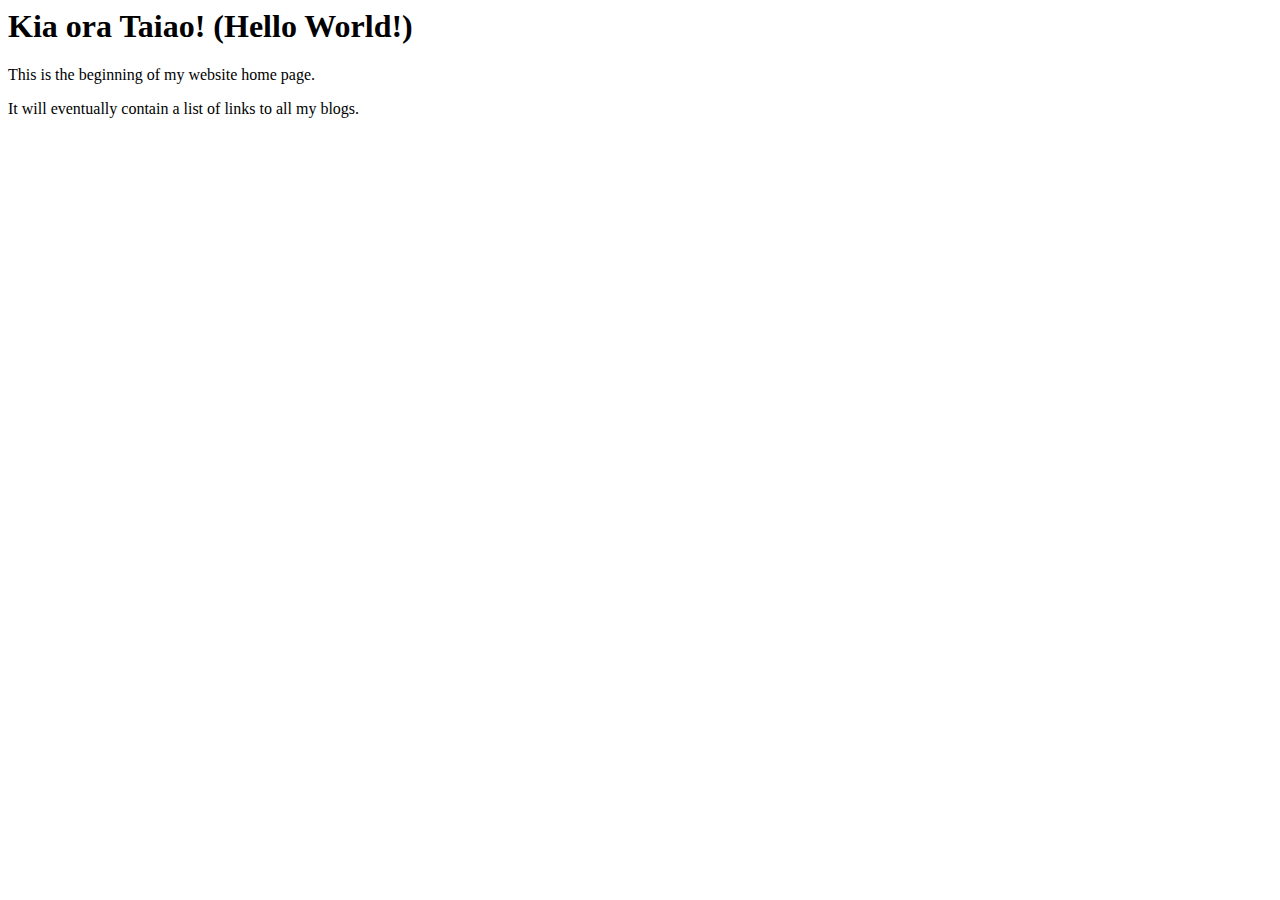
==== index.html @ c5b59a4b "initial commit" ====
<html>
  <head>
    <title>My blog</title>
  <body>
    <h1>Kia ora Taiao! (Hello World!)</h1> 
    <p> This is the beginning of my website home page.</p>
    <p> It will eventually contain a list of links to all my blogs. </p>
  </body>
</html>
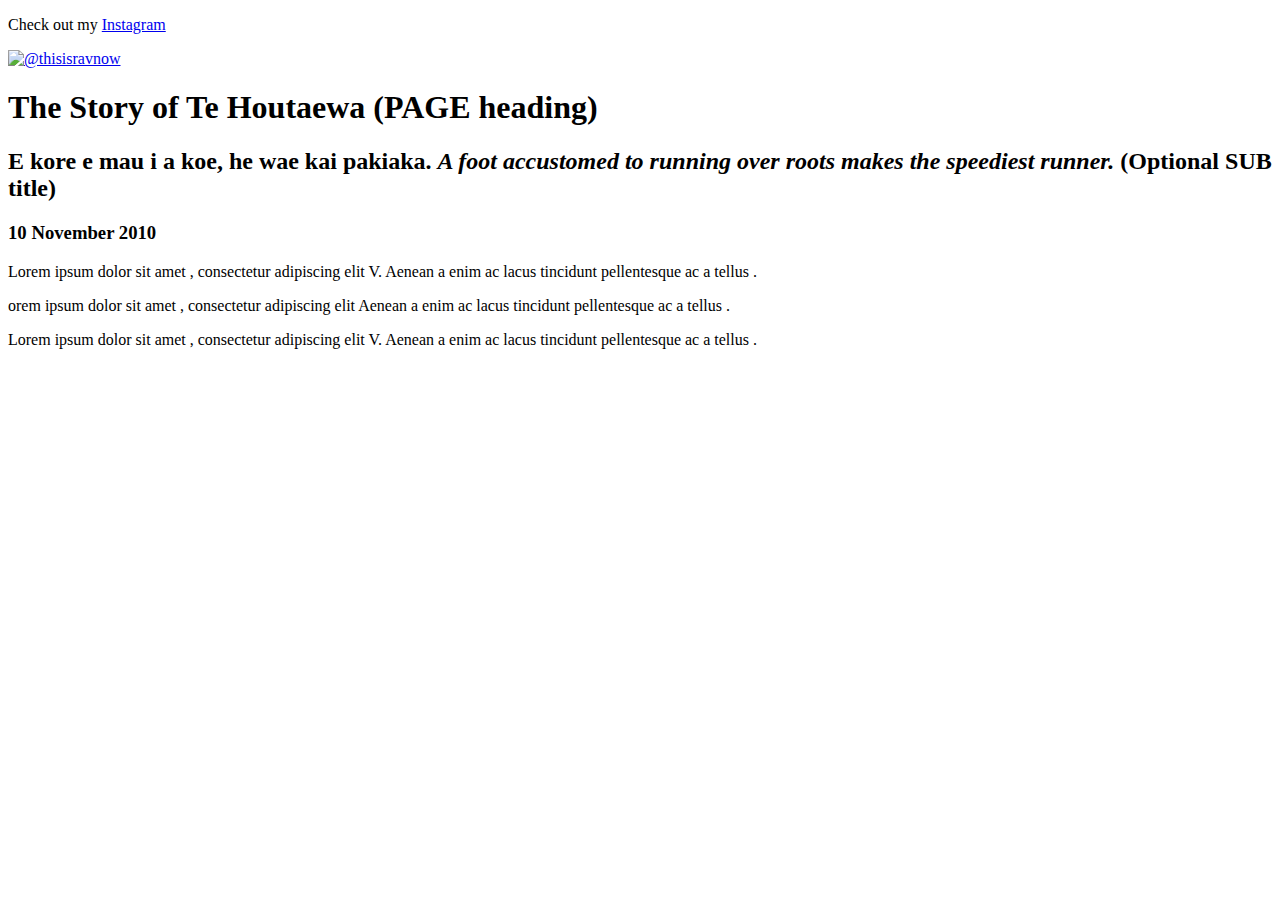
==== commit 1902f94c: "Inserted body text" ====
--- a/index.html
+++ b/index.html
@@ -1,9 +1,40 @@
-<html>
+<!DOCTYPE html>
+<html lang=""en">
   <head>
-    <title>My blog</title>
+    <title>Stories and Legends (PAGE title) </title>
+    <meta charset="UTF-8">
+    <meta name="viewport" content="width=500, initial-scale=1">
+  
+    <link href = " ../ styles / main.css " rel = "stylesheet" type = "text/css">
+
+  </head>
+  
   <body>
-    <h1>Kia ora Taiao! (Hello World!)</h1> 
-    <p> This is the beginning of my website home page.</p>
-    <p> It will eventually contain a list of links to all my blogs. </p>
+
+    <p> Check out my <a href="https://https://www.instagram.com/thisisravnow/" target="_blank">Instagram</a> </p>
+
+
+    <a href="#"> <img src="IMG_1649.jpg" alt="@thisisravnow"> </a>
+
+
+    <h1>The Story of Te Houtaewa (PAGE heading)</h1>
+    <h2>E kore e mau i a koe, he wae kai pakiaka. <em>A foot accustomed to running over roots makes the speediest runner.</em> (Optional SUB title) </h2>
+    <h3>10 November 2010</h3>
+    
+    <p>
+      Lorem ipsum dolor sit amet , consectetur adipiscing elit V. Aenean a enim ac lacus tincidunt pellentesque ac a tellus .
+    </p>
+    <p>
+      orem ipsum dolor sit amet , consectetur adipiscing elit Aenean a enim ac lacus tincidunt pellentesque ac a tellus .
+    </p>
+    <p>
+      Lorem ipsum dolor sit amet , consectetur adipiscing elit V. Aenean a enim ac lacus tincidunt pellentesque ac a tellus .
+    </p>
+    
+    <!-- this is a comment. -->
+  
   </body>
 </html>
+
+
+
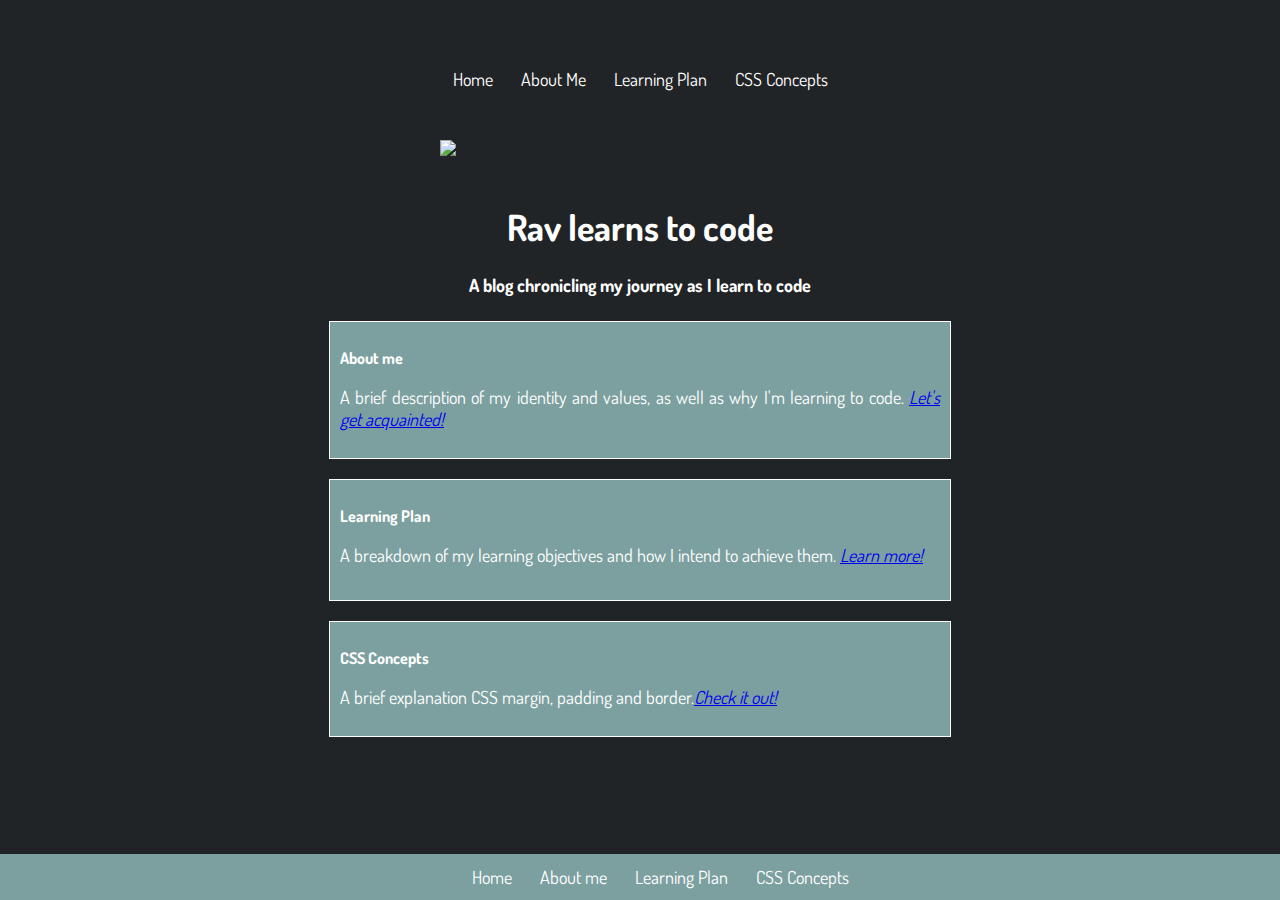
==== commit e074874d: "Update index.html" ====
--- a/index.html
+++ b/index.html
@@ -1,40 +1,78 @@
 <!DOCTYPE html>
-<html lang=""en">
+
+<html lang= "en">
+
   <head>
-    <title>Stories and Legends (PAGE title) </title>
+    <title>Rav Learns to Code (RLTC) </title>
     <meta charset="UTF-8">
-    <meta name="viewport" content="width=500, initial-scale=1">
-  
-    <link href = " ../ styles / main.css " rel = "stylesheet" type = "text/css">
-
+    <meta name= "viewport" content="width=device-width, initial-scale=1"/> 
+    <link rel="stylesheet" href="https://fonts.googleapis.com/css?family=Dosis">
+    <link href = "../styles/main.css " rel = "stylesheet" type = "text/css">
   </head>
   
-  <body>
+  
+  <div class="navbar">
+    <a href="../blog/index.html" target="_self">Home</a> 
+    <a href="../blog/identity-values.html" target="_self">About Me</a> 
+    <a href="../blog/learning-plan.html" target="_self">Learning Plan</a> 
+    <a href="html-css.html" target="_self">CSS Concepts</a> 
+  </div>
 
-    <p> Check out my <a href="https://https://www.instagram.com/thisisravnow/" target="_blank">Instagram</a> </p>
+  
+
+  <div class="main">
+    
+  <div class="image"> <img src="IMG_2386.JPG"></div>
+  
+    <h1>Rav learns to code</h1>
+    <h2>A blog chronicling my journey as I learn to code</h2>
+    
+
+    <body>
+      <div class="Content">
+      <div class="Content-section AboutMe">
+        <h3>About me </h3>
+        <p>
+     A brief description of my identity and values, as well as why I'm learning to code. <a href="../blog/aboutme.html" target="_blank"><em>Let's get acquainted!</em></a> 
+          </p>
+        </div>
+      
+      <div class="Content-section LearningPlan">
+        <h3>Learning Plan</h3>
+        <p>
+          A breakdown of my learning objectives and how I intend to achieve them.
+          <a href="../blog/learning-plan.html" target="_self"><em>Learn more!</em></a> </p>
+      </div>
+
+      <div class="Content-section CSS Concepts">
+        <h3>CSS Concepts</h3>
+        <p>
+          A brief explanation CSS margin, padding and border.<a href="html-css.html" target="_self"><em>Check it out!</em></a> 
+          </p>
+      </div>
+      
+    </div>
 
 
-    <a href="#"> <img src="IMG_1649.jpg" alt="@thisisravnow"> </a>
 
+</div>
+</body>
 
-    <h1>The Story of Te Houtaewa (PAGE heading)</h1>
-    <h2>E kore e mau i a koe, he wae kai pakiaka. <em>A foot accustomed to running over roots makes the speediest runner.</em> (Optional SUB title) </h2>
-    <h3>10 November 2010</h3>
-    
-    <p>
-      Lorem ipsum dolor sit amet , consectetur adipiscing elit V. Aenean a enim ac lacus tincidunt pellentesque ac a tellus .
-    </p>
-    <p>
-      orem ipsum dolor sit amet , consectetur adipiscing elit Aenean a enim ac lacus tincidunt pellentesque ac a tellus .
-    </p>
-    <p>
-      Lorem ipsum dolor sit amet , consectetur adipiscing elit V. Aenean a enim ac lacus tincidunt pellentesque ac a tellus .
-    </p>
-    
-    <!-- this is a comment. -->
-  
-  </body>
+<footer> 
+  <div class="navbar">
+    <a href="../blog/index.html" target="_self">Home</a> 
+    <a href="../blog/index.html" target="_self">About me</a> 
+    <a href="../blog/learning-plan.html" target="_self">Learning Plan</a> 
+    <a href="html-css.html" target="_self">CSS Concepts</a> 
+  </div> 
+</footer>
+
 </html>
 
 
 
+
+</html>
+
+
+
--- a/styles/main.css
+++ b/styles/main.css
@@ -0,0 +1,119 @@
+
+
+ .navbar {
+  color: white;
+    bottom: 0; 
+    width: 100%;
+  }
+  
+  .navbar a {
+    float: none;
+    display: inline;
+    width: 100%;
+    color: white;
+    text-align: center;
+    padding: 12px 12px 20px 12px;
+    text-decoration: none;
+  }
+
+  .navbar a:hover {
+    background: rgb(124, 160, 160);
+    color: rgb(227, 215, 215);
+  }
+
+  .main {
+    background-color: rgb(33, 36, 38);
+    margin-top: 30px;
+    margin-bottom: 30px;
+  }
+
+  body {
+  position: relative;
+  background-color: rgb(33, 36, 38);
+  font-family: 'Dosis';
+  color: rgb(33, 36, 38);
+  text-align: center;
+  padding: 16px;
+  padding-top: 60px;
+  padding-bottom: 16px;
+  font-size: 18px;
+  }
+
+  footer {
+      position: fixed;
+      left: 0;
+      bottom: 0;
+      width: 100%;
+      background-color: rgb(124, 160, 160);
+      text-align: center;
+      padding: 20px;
+    }
+
+@media only screen and (max-width: 1500px) {
+  img {
+    min-width: 400px;
+    max-height: 400px;
+    padding: 20px;}
+}
+
+@media and only screen and (min-width:480px) and (orientation:portrait) {
+.portrait {
+    height: 80px;
+    width: 30px;
+}
+}
+
+@media only screen and (min-width:480px) and (orientation:landscape){ 
+.landscape {
+    height: 30px;
+    width: 80px;
+}
+}
+
+
+.Content {
+  display: flex;
+  flex-direction: column;
+  align-items: center;
+}
+
+.Content-section{ 
+  width: 600px;
+  margin : 10px ;
+  border : 1px solid white ;
+  background-color: rgb(124, 160, 160) ;
+  padding: 10px;
+  text-align: justify;
+  text-justify: inter-word;
+}
+
+
+.AboutMe, .Blog, .LearningPlan, .Skills, .Action, .CSSConcepts {
+  min-height : 100px ;
+}
+
+body, h1, h2, h3, h4, li, footer {
+  color:white;
+  font-family: 'Dosis', sans-serif;
+}
+
+p {
+  color:white;
+  font-family: 'Dosis', sans-serif;
+  text-align: justify;
+  text-justify: inter-word;
+
+}
+
+h2 {
+  font-size: 18px;
+}
+
+h3 {
+  font-size: 16px;
+}
+  
+footer {
+  padding-top: 12px;
+  padding-bottom: 12px;
+}
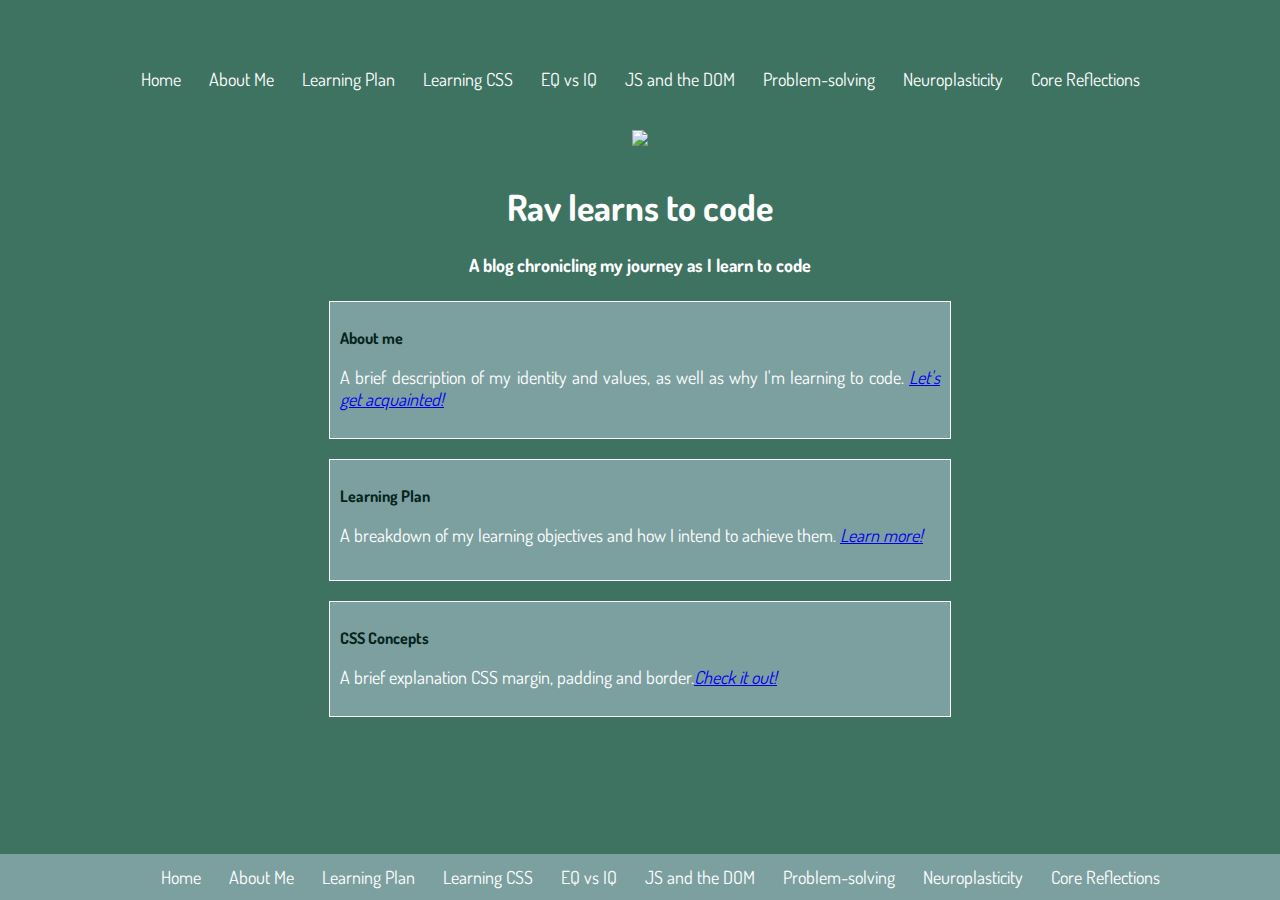
==== commit b2da3d47: "Updated index.html as landing page" ====
--- a/index.html
+++ b/index.html
@@ -15,7 +15,12 @@
     <a href="../blog/index.html" target="_self">Home</a> 
     <a href="../blog/identity-values.html" target="_self">About Me</a> 
     <a href="../blog/learning-plan.html" target="_self">Learning Plan</a> 
-    <a href="html-css.html" target="_self">CSS Concepts</a> 
+    <a href="html-css.html" target="_self">Learning CSS</a> 
+    <a href="emotional-intelligence.html" target="_self">EQ vs IQ</a> 
+    <a href="javascript-dom.html" target="_self">JS and the DOM</a> 
+    <a href="problem-solving.html" target="_self">Problem-solving</a> 
+    <a href="neuroplasticity.html" target="_self">Neuroplasticity</a> 
+    <a href="foundations-reflection.html" target="_self">Core Reflections</a> 
   </div>
 
   
@@ -29,7 +34,7 @@
     
 
     <body>
-      <div class="Content">
+      <div id="Content">
       <div class="Content-section AboutMe">
         <h3>About me </h3>
         <p>
@@ -60,19 +65,19 @@
 
 <footer> 
   <div class="navbar">
-    <a href="../blog/index.html" target="_self">Home</a> 
-    <a href="../blog/index.html" target="_self">About me</a> 
+    <a href="../index.html" target="_self">Home</a> 
+    <a href="../blog/identity-values.html" target="_self">About Me</a> 
     <a href="../blog/learning-plan.html" target="_self">Learning Plan</a> 
-    <a href="html-css.html" target="_self">CSS Concepts</a> 
-  </div> 
+    <a href="html-css.html" target="_self">Learning CSS</a> 
+    <a href="emotional-intelligence.html" target="_self">EQ vs IQ</a> 
+    <a href="javascript-dom.html" target="_self">JS and the DOM</a> 
+    <a href="problem-solving.html" target="_self">Problem-solving</a> 
+    <a href="neuroplasticity.html" target="_self">Neuroplasticity</a> 
+    <a href="foundations-reflection.html" target="_self">Core Reflections</a> 
+  </div>
 </footer>
 
 </html>
 
 
 
-
-</html>
-
-
-
--- a/styles/main.css
+++ b/styles/main.css
@@ -1,4 +1,3 @@
-
 
  .navbar {
   color: white;
@@ -27,6 +26,13 @@
     margin-bottom: 30px;
   }
 
+
+  img {
+    width: 60%;
+    max-height: 60%;
+    padding: 10px;}
+
+
   body {
   position: relative;
   background-color: rgb(33, 36, 38);
@@ -48,30 +54,9 @@
       text-align: center;
       padding: 20px;
     }
+  
 
-@media only screen and (max-width: 1500px) {
-  img {
-    min-width: 400px;
-    max-height: 400px;
-    padding: 20px;}
-}
-
-@media and only screen and (min-width:480px) and (orientation:portrait) {
-.portrait {
-    height: 80px;
-    width: 30px;
-}
-}
-
-@media only screen and (min-width:480px) and (orientation:landscape){ 
-.landscape {
-    height: 30px;
-    width: 80px;
-}
-}
-
-
-.Content {
+#Content {
   display: flex;
   flex-direction: column;
   align-items: center;
@@ -88,21 +73,24 @@
 }
 
 
-.AboutMe, .Blog, .LearningPlan, .Skills, .Action, .CSSConcepts {
+
+.AboutMe, .Blog, .LearningPlan, .Skills, .Action, .CSSConcepts .EQ {
   min-height : 100px ;
 }
 
-body, h1, h2, h3, h4, li, footer {
+body, h1, h2, h4, li, footer {
   color:white;
   font-family: 'Dosis', sans-serif;
 }
 
+h3 {
+  color:rgb(6, 36, 27)
+}
 p {
   color:white;
   font-family: 'Dosis', sans-serif;
   text-align: justify;
   text-justify: inter-word;
-
 }
 
 h2 {
@@ -112,8 +100,79 @@
 h3 {
   font-size: 16px;
 }
-  
+
+h5 {
+  color:rgb(43, 82, 24)
+}
+ 
 footer {
   padding-top: 12px;
   padding-bottom: 12px;
 }
+
+
+
+
+
+
+@media only screen and (max-width: 1500px) {
+.main {
+  background-color: rgb(61, 115, 96);
+}
+  
+body {
+    background-color:rgb(61, 115, 96);
+}
+
+image {
+  width: 100%;
+  height:100%;
+}
+}
+
+@media only screen and (max-width: 750px) {
+  .main {
+    background-color: rgb(219, 229, 74);
+  }
+    
+  body {
+      background-color:rgb(200, 189, 38);
+  }
+  
+  image {
+    width: 80%;
+    height: 80%;
+  }
+  }
+
+
+@media only screen and (max-width: 500px) {
+  .main {
+    background-color: rgb(117, 6, 106);
+  }
+    
+  body {
+      background-color:rgb(7, 127, 45);
+  }
+  
+  image {
+    width: 100%;
+    height:100%;
+  }
+  }
+
+
+/* @media and only screen and (min-width:480px) and (orientation:portrait) {
+.portrait {
+    background-color: black;
+    height: 15%;
+    width: 15%;
+}
+}
+
+@media only screen and (min-width:480px) and (orientation:landscape){ 
+.landscape {
+    background-color: antiquewhite;
+    height: 30px;
+    width: 80px;
+} */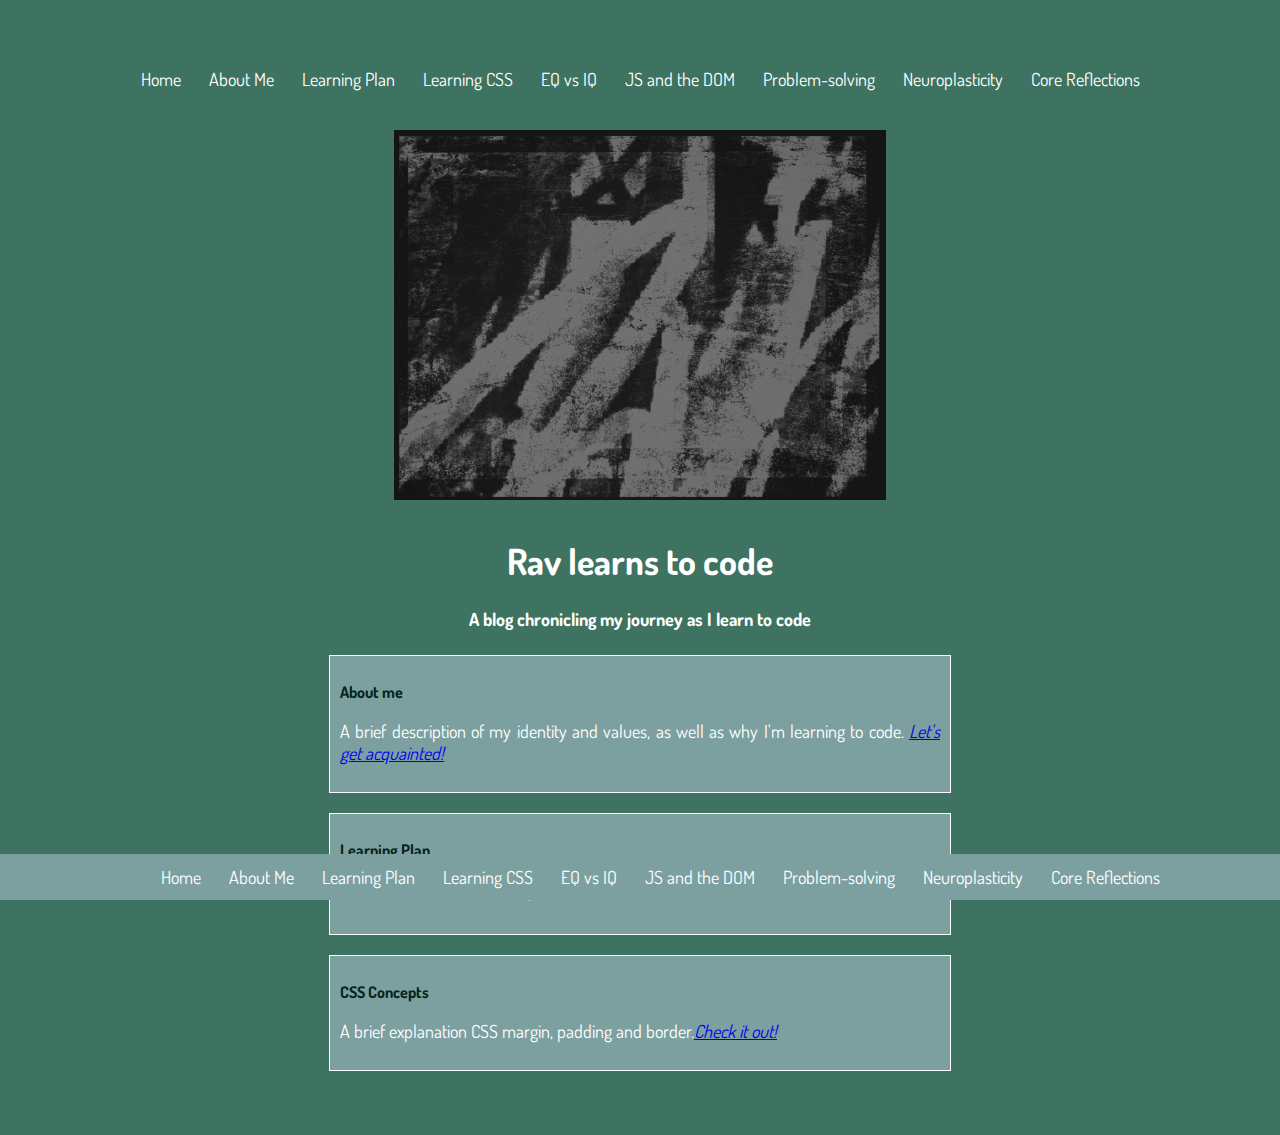
==== commit 40562ed4: "Corrected navbar/footer" ====
--- a/index.html
+++ b/index.html
@@ -12,15 +12,15 @@
   
   
   <div class="navbar">
-    <a href="../blog/index.html" target="_self">Home</a> 
+    <a href="../index.html" target="_self">Home</a> 
     <a href="../blog/identity-values.html" target="_self">About Me</a> 
     <a href="../blog/learning-plan.html" target="_self">Learning Plan</a> 
-    <a href="html-css.html" target="_self">Learning CSS</a> 
-    <a href="emotional-intelligence.html" target="_self">EQ vs IQ</a> 
-    <a href="javascript-dom.html" target="_self">JS and the DOM</a> 
-    <a href="problem-solving.html" target="_self">Problem-solving</a> 
-    <a href="neuroplasticity.html" target="_self">Neuroplasticity</a> 
-    <a href="foundations-reflection.html" target="_self">Core Reflections</a> 
+    <a href="../blog/html-css.html" target="_self">Learning CSS</a> 
+    <a href="../blog/emotional-intelligence.html" target="_self">EQ vs IQ</a> 
+    <a href="../blog/javascript-dom.html" target="_self">JS and the DOM</a> 
+    <a href="../blog/problem-solving.html" target="_self">Problem-solving</a> 
+    <a href="../blog/neuroplasticity.html" target="_self">Neuroplasticity</a> 
+    <a href="../blog/foundations-reflection.html" target="_self">Core Reflections</a> 
   </div>
 
   
@@ -68,12 +68,12 @@
     <a href="../index.html" target="_self">Home</a> 
     <a href="../blog/identity-values.html" target="_self">About Me</a> 
     <a href="../blog/learning-plan.html" target="_self">Learning Plan</a> 
-    <a href="html-css.html" target="_self">Learning CSS</a> 
-    <a href="emotional-intelligence.html" target="_self">EQ vs IQ</a> 
-    <a href="javascript-dom.html" target="_self">JS and the DOM</a> 
-    <a href="problem-solving.html" target="_self">Problem-solving</a> 
-    <a href="neuroplasticity.html" target="_self">Neuroplasticity</a> 
-    <a href="foundations-reflection.html" target="_self">Core Reflections</a> 
+    <a href="../blog/html-css.html" target="_self">Learning CSS</a> 
+    <a href="../blog/emotional-intelligence.html" target="_self">EQ vs IQ</a> 
+    <a href="../blog/javascript-dom.html" target="_self">JS and the DOM</a> 
+    <a href="../blog/problem-solving.html" target="_self">Problem-solving</a> 
+    <a href="../blog/neuroplasticity.html" target="_self">Neuroplasticity</a> 
+    <a href="../blog/foundations-reflection.html" target="_self">Core Reflections</a> 
   </div>
 </footer>
 
--- a/styles/main.css
+++ b/styles/main.css
@@ -28,8 +28,8 @@
 
 
   img {
-    width: 60%;
-    max-height: 60%;
+    width: 40%;
+    max-height: 40%;
     padding: 10px;}
 
 
@@ -125,8 +125,8 @@
 }
 
 image {
-  width: 100%;
-  height:100%;
+  width: 110%;
+  height:110%;
 }
 }
 
